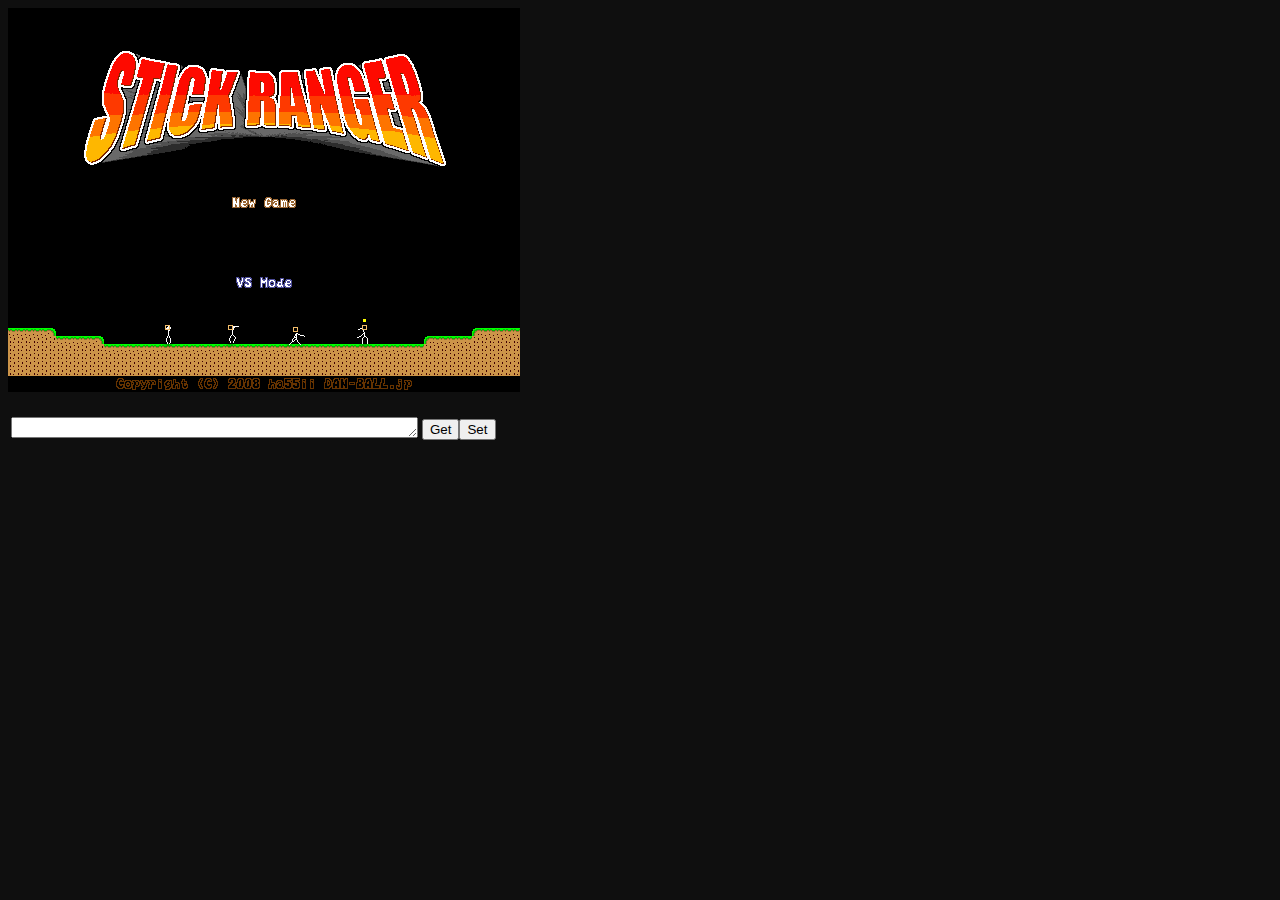
==== index.html @ 790e41bf "switching filenames for easier time w/ GH Pages" ====
﻿<!DOCTYPE html>
<html>
	<head>
		<title>Stick Ranger [Switchable Compos]</title>
	</head>

	<body style="background-color:#0F0F0F; overflow:hidden;">
		<script type="text/javascript">process.env['ELECTRON_DISABLE_SECURITY_WARNINGS'] = 'true';</script>
		
		<canvas id="cv"></canvas>
		<script src="modded-vanilla-mod.js"></script>
		
		<script type="text/javascript">Init("1",1,0);</script>

		<div id="saveCode" style="width:512px;">
			<script type="text/javascript">
				function saveCode(){
					var save_html = '';
					save_html += '<table class="ctbl"><tr><td><textarea id="inputBox" rows="1" cols="48" onclick="this.select();"><\/textarea><\/td>';
					save_html += '<td><input type="submit" value="Get" onclick="getCode()" onmousedown="document.getElementById(\'inputBox\').value=\'\';">';
					save_html += '<input type="submit" value="Set" onclick="load()";><\/td><\/tr><br>';

					document.getElementById('saveCode').innerHTML = save_html;
				}
				saveCode();
			</script>

			<script type="text/javascript">
				function getCode(){
					var save_string = GameSave('0');

					if(save_string!='')
						document.getElementById('inputBox').value = save_string;
				}

				function load(){
					document.getElementById('inputBox').value = document.getElementById('inputBox').value.replace(/\x0D\x0A|\x0D|\x0A/g,'');
					var save_string = document.getElementById('inputBox').value;

					if(save_string!='')
						GameLoad(save_string);
				}
			</script>
		</div>
	</body>
</html>
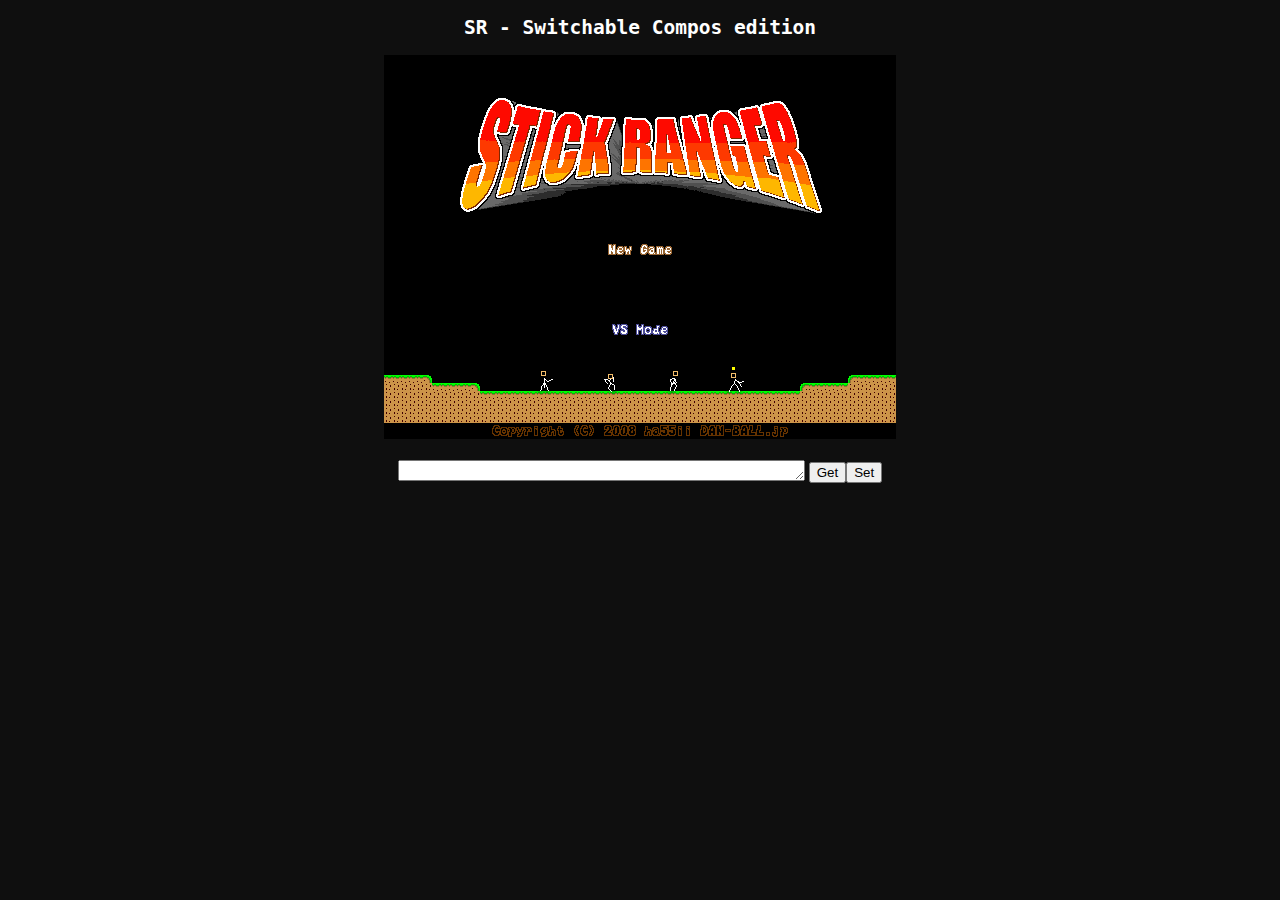
==== commit 69a1df8c: "adding title + css tweaks" ====
--- a/index.html
+++ b/index.html
@@ -2,11 +2,14 @@
 <html>
 	<head>
 		<title>Stick Ranger [Switchable Compos]</title>
+		<link rel="stylesheet" href="style.css" />
 	</head>
 
 	<body style="background-color:#0F0F0F; overflow:hidden;">
 		<script type="text/javascript">process.env['ELECTRON_DISABLE_SECURITY_WARNINGS'] = 'true';</script>
 		
+		<h2>SR - Switchable Compos edition</h2>
+
 		<canvas id="cv"></canvas>
 		<script src="modded-vanilla-mod.js"></script>
 		
--- a/style.css
+++ b/style.css
@@ -0,0 +1,13 @@
+body {
+    color: white;
+    font-family: monospace;
+    text-align: center;
+}
+
+#saveCode {
+    width: auto !important;
+}
+
+#saveCode table {
+    margin: 0 auto;
+}